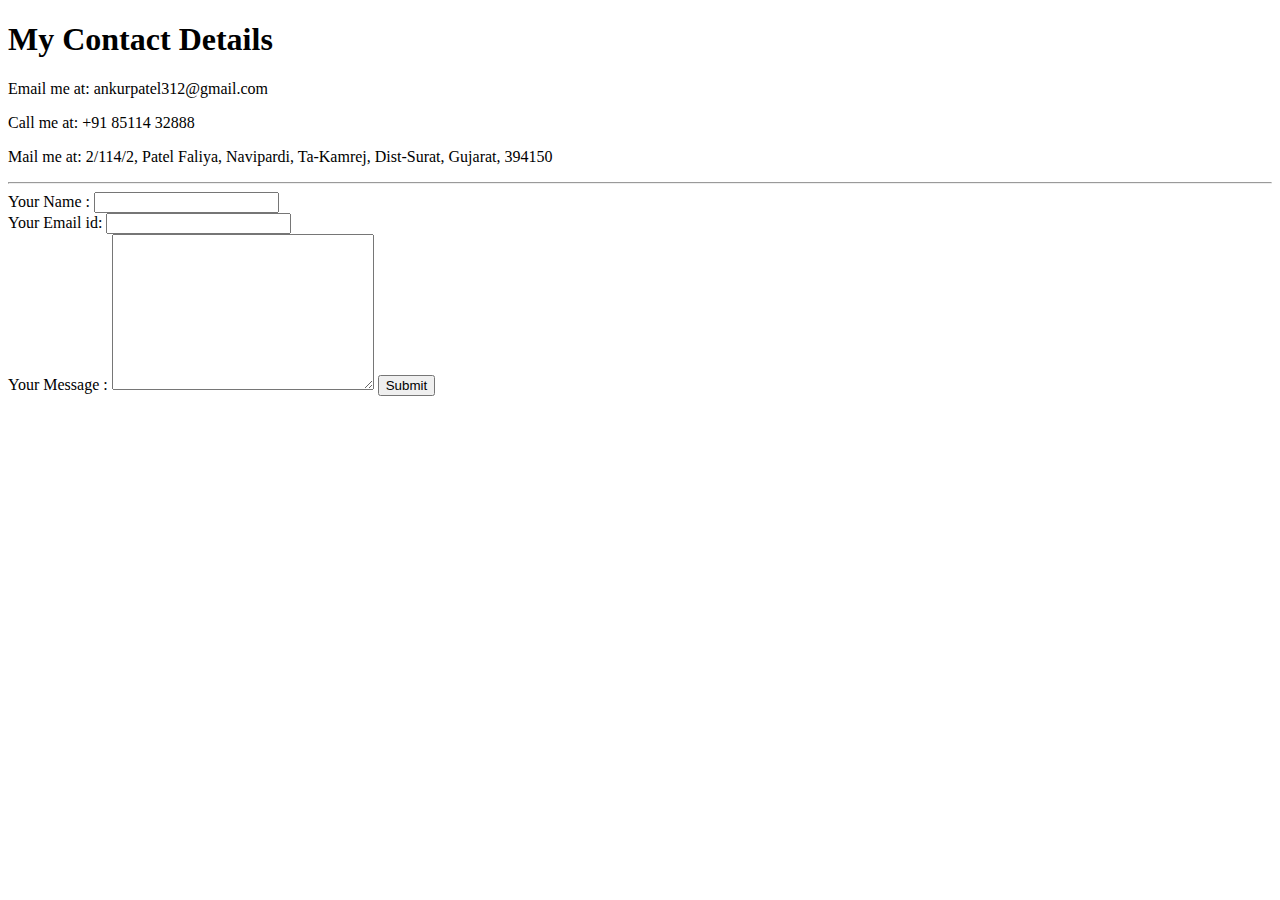
==== Contact_me.html @ 5070bc73 "Add initial CV website files" ====
<!DOCTYPE html>
<html lang="en">
<head>
    <meta charset="UTF-8">
    <title>Contact Me</title>
</head>
<body>
    <h1>My Contact Details</h1>
    <p>Email me at: ankurpatel312@gmail.com</p>
    <p>Call me at: +91 85114 32888</p>
    <p>Mail me at: 2/114/2, Patel Faliya, Navipardi, Ta-Kamrej, Dist-Surat, Gujarat, 394150</p>
    <hr>
    <form action="mailto:ankurpatel312@gmail.com" method="post" enctype="text/plain">
        <label>Your Name    :</label>
        <input type="text" name="yourName"><br>
        <label>Your Email id:</label>
        <input type="email" name="yourEmail"><br>
        <label>Your Message :</label>
        <textarea name="yourMsg" id="" cols="30" rows="10"></textarea>
        <input type="submit">
    </form>
</body>
</html>
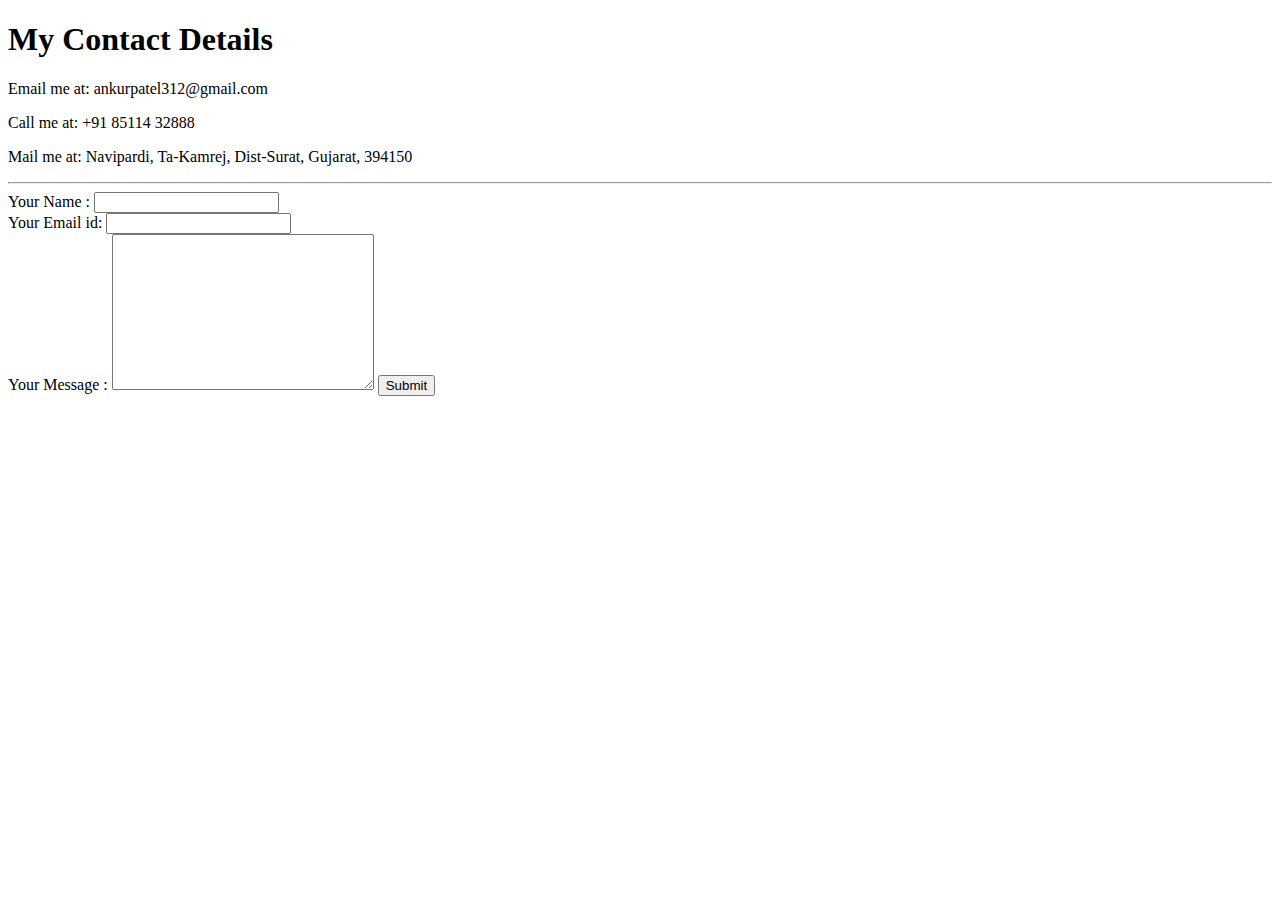
==== commit 66d94ef5: "Address update" ====
--- a/Contact_me.html
+++ b/Contact_me.html
@@ -8,7 +8,7 @@
     <h1>My Contact Details</h1>
     <p>Email me at: ankurpatel312@gmail.com</p>
     <p>Call me at: +91 85114 32888</p>
-    <p>Mail me at: 2/114/2, Patel Faliya, Navipardi, Ta-Kamrej, Dist-Surat, Gujarat, 394150</p>
+    <p>Mail me at:  Navipardi, Ta-Kamrej, Dist-Surat, Gujarat, 394150</p>
     <hr>
     <form action="mailto:ankurpatel312@gmail.com" method="post" enctype="text/plain">
         <label>Your Name    :</label>
@@ -20,4 +20,4 @@
         <input type="submit">
     </form>
 </body>
-</html>+</html>
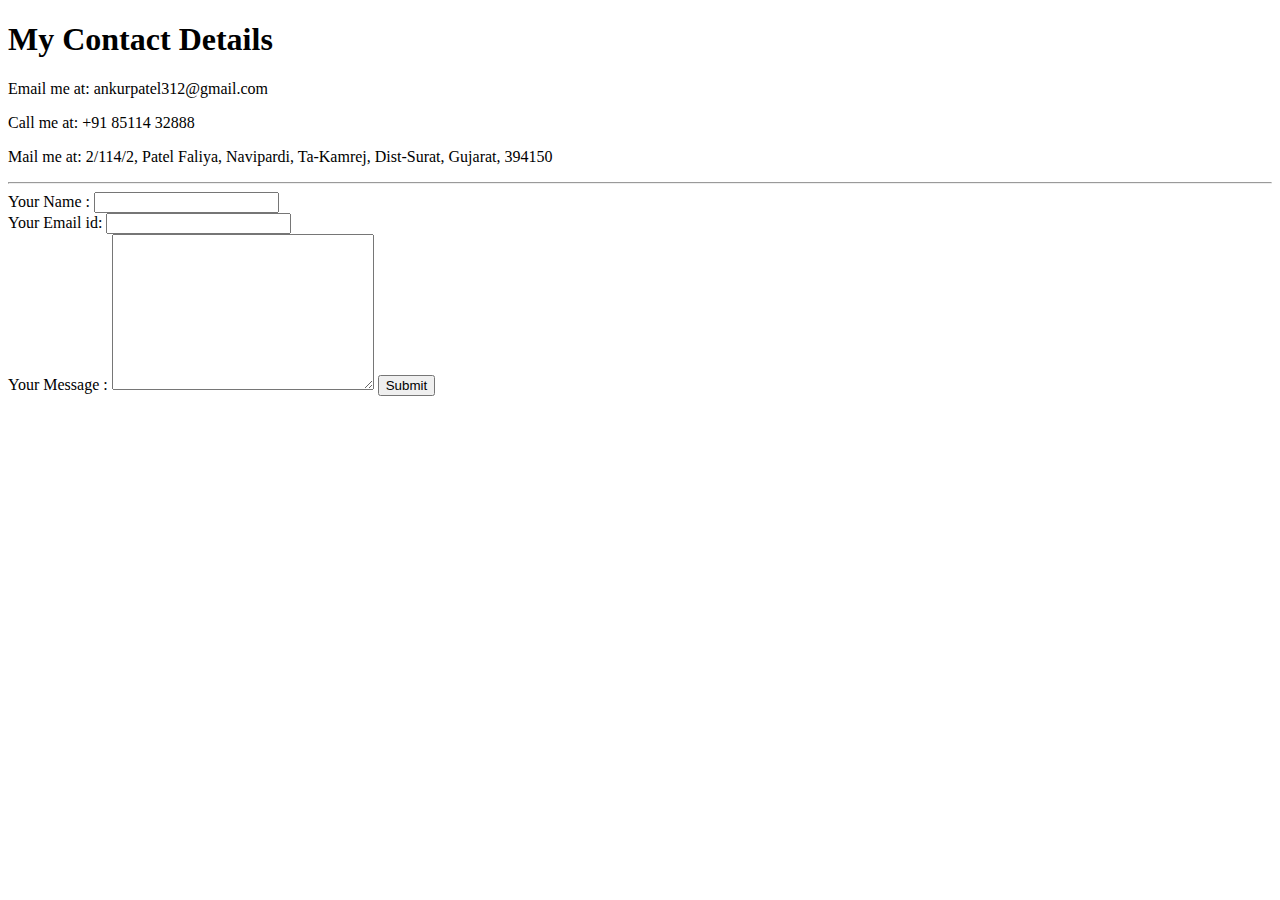
==== commit 969772b7: "Adding CSS coding" ====
--- a/Contact_me.html
+++ b/Contact_me.html
@@ -3,12 +3,13 @@
 <head>
     <meta charset="UTF-8">
     <title>Contact Me</title>
+    <link rel="stylesheet" href="CSS/styles.css">
 </head>
 <body>
     <h1>My Contact Details</h1>
     <p>Email me at: ankurpatel312@gmail.com</p>
     <p>Call me at: +91 85114 32888</p>
-    <p>Mail me at:  Navipardi, Ta-Kamrej, Dist-Surat, Gujarat, 394150</p>
+    <p>Mail me at: 2/114/2, Patel Faliya, Navipardi, Ta-Kamrej, Dist-Surat, Gujarat, 394150</p>
     <hr>
     <form action="mailto:ankurpatel312@gmail.com" method="post" enctype="text/plain">
         <label>Your Name    :</label>
@@ -20,4 +21,4 @@
         <input type="submit">
     </form>
 </body>
-</html>
+</html>